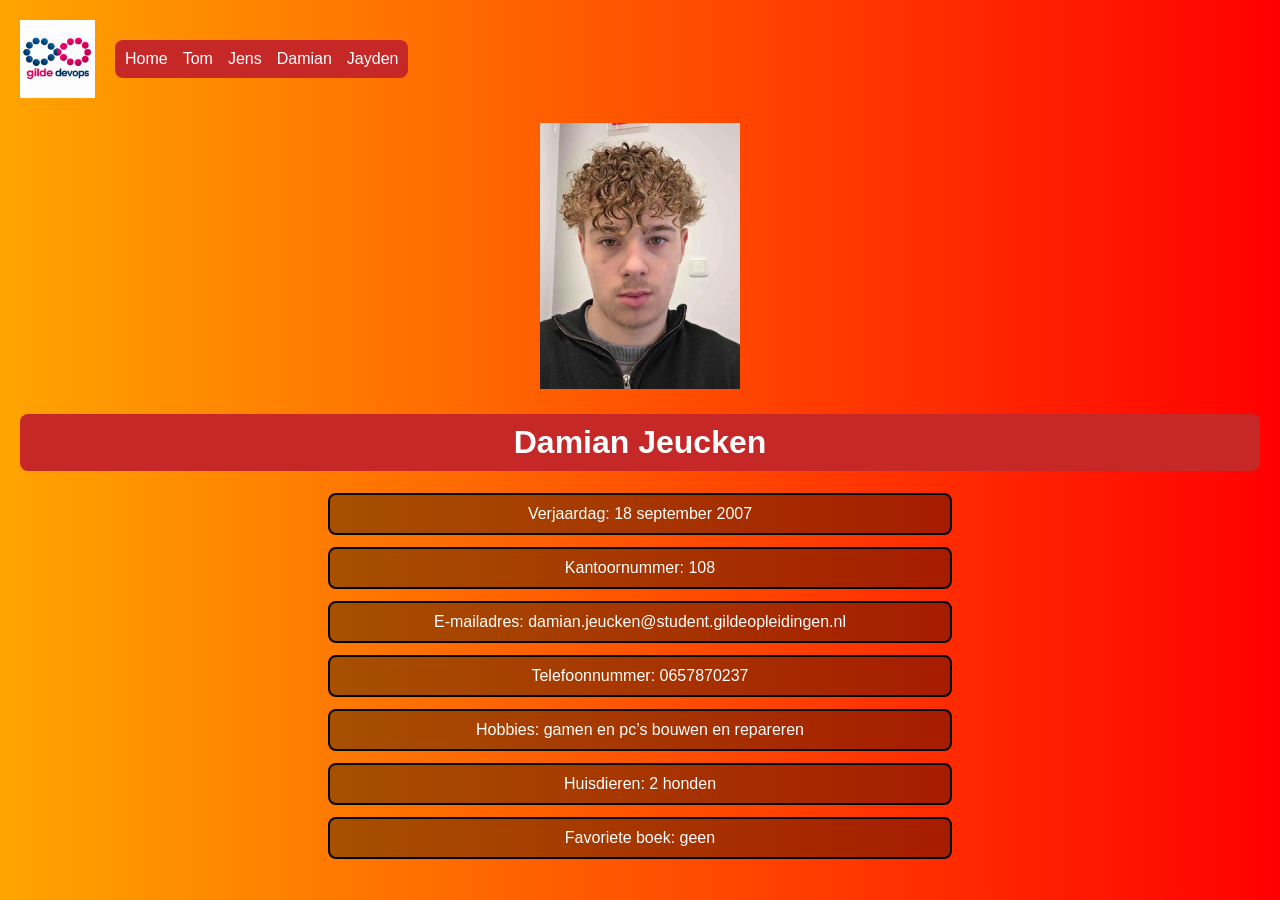
==== Damian.html @ a3f97076 "Replace site with current smoelenboek archive" ====
<!DOCTYPE html>
<html lang="nl">
<head>
    <link rel="stylesheet" href="Damian.css">
    <meta charset="UTF-8">
    <meta name="viewport" content="width=device-width, initial-scale=1.0">
    <title>Smoelenboek Damian</title>
</head>
<body>
    <div>
        <img src="logo.jpg" alt="Logo DevOps" class="logo">
        <nav>
            <a href="Homepagina.html">Home</a>
            <a href="Tom.html">Tom</a>
            <a href="jens.html">Jens</a>
            <a href="Damian.html">Damian</a>
            <a href="Jayden.html">Jayden</a>
        </nav>
    </div>

    <img src="damian.jpg" alt="Foto van Damian" class="Foto">

    <h1>Damian Jeucken</h1>
    <p>Verjaardag: 18 september 2007</p>
    <p>Kantoornummer: 108</p>
    <p>E-mailadres: damian.jeucken@student.gildeopleidingen.nl</p>
    <p>Telefoonnummer: 0657870237</p>
    <p>Hobbies: gamen en pc’s bouwen en repareren</p>
    <p>Huisdieren: 2 honden</p>
    <p>Favoriete boek: geen</p>
</body>
</html>
---- Damian.css ----
body {
    font-family: Arial, sans-serif;
    margin: 0;
    padding: 20px;
    background: #FFA500;
    background: linear-gradient(90deg, orange 0%, red 100%);
}

h1 {
    color: white;
    background-color: #C62828;
    text-align: center;
    padding: 10px;
    border-radius: 8px;
}

p {
    color: white;
    background-color: rgba(0, 0, 0, 0.35);
    text-align: center;
    border: 2px solid black;
    border-radius: 8px;
    padding: 10px;
    max-width: 600px;
    margin: 12px auto;
    overflow-wrap: anywhere;
}

.Foto {
    width: 200px;
    max-width: 100%;
    height: auto;
    display: block;
    margin: 0 auto 25px auto;
}

.logo {
    width: 75px;
    height: auto;
}

div {
    display: flex;
    align-items: center;
    flex-wrap: wrap;
    gap: 20px;
    margin-bottom: 25px;
}

nav {
    display: flex;
    flex-wrap: wrap;
    gap: 15px;
    background-color: #C62828;
    padding: 10px;
    border-radius: 8px;
}

nav a {
    color: white;
    text-decoration: none;
}

nav a:hover {
    text-decoration: underline;
}
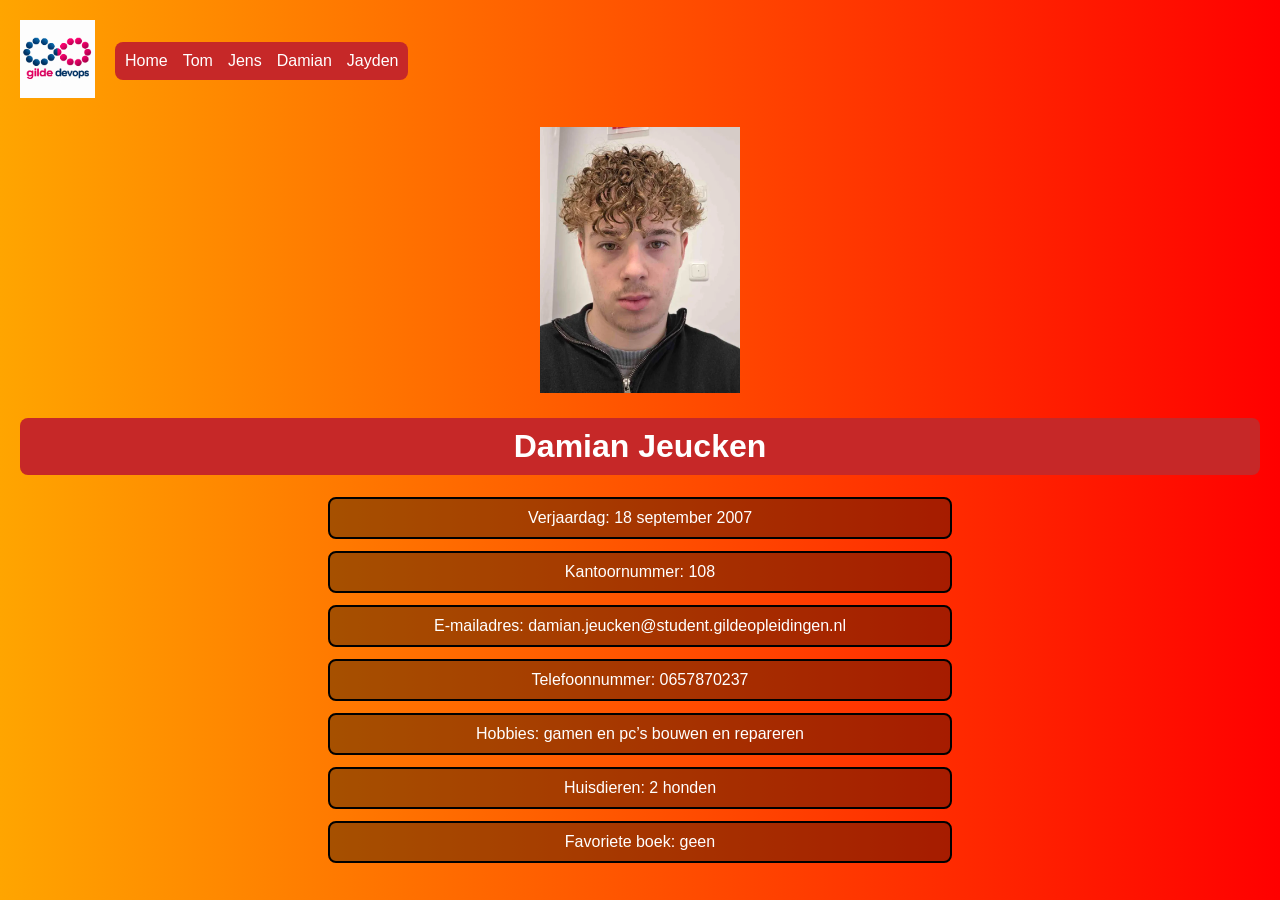
==== commit e9f16dc8: "Make logos link to home page" ====
--- a/Damian.html
+++ b/Damian.html
@@ -8,7 +8,7 @@
 </head>
 <body>
     <div>
-        <img src="logo.jpg" alt="Logo DevOps" class="logo">
+        <a href="Homepagina.html"><img src="logo.jpg" alt="Logo DevOps" class="logo"></a>
         <nav>
             <a href="Homepagina.html">Home</a>
             <a href="Tom.html">Tom</a>
@@ -29,4 +29,4 @@
     <p>Huisdieren: 2 honden</p>
     <p>Favoriete boek: geen</p>
 </body>
-</html>+</html>
